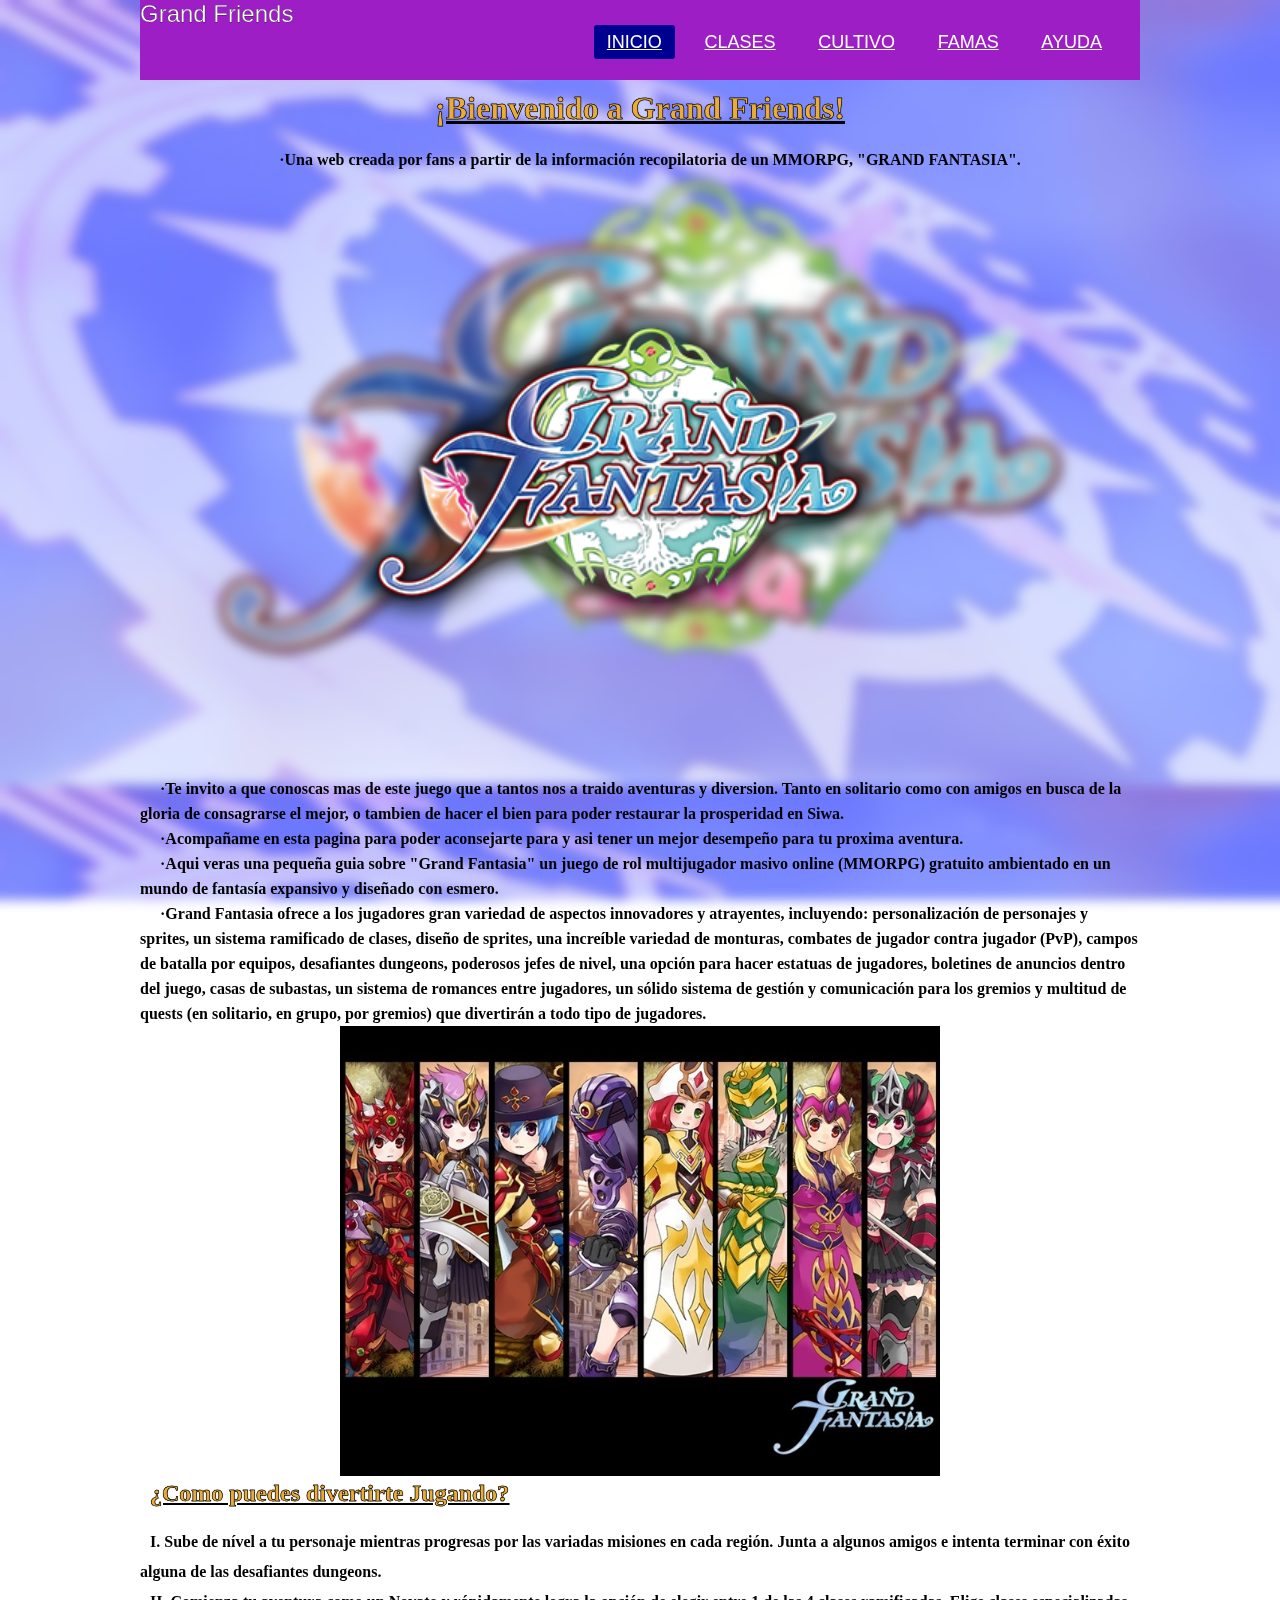
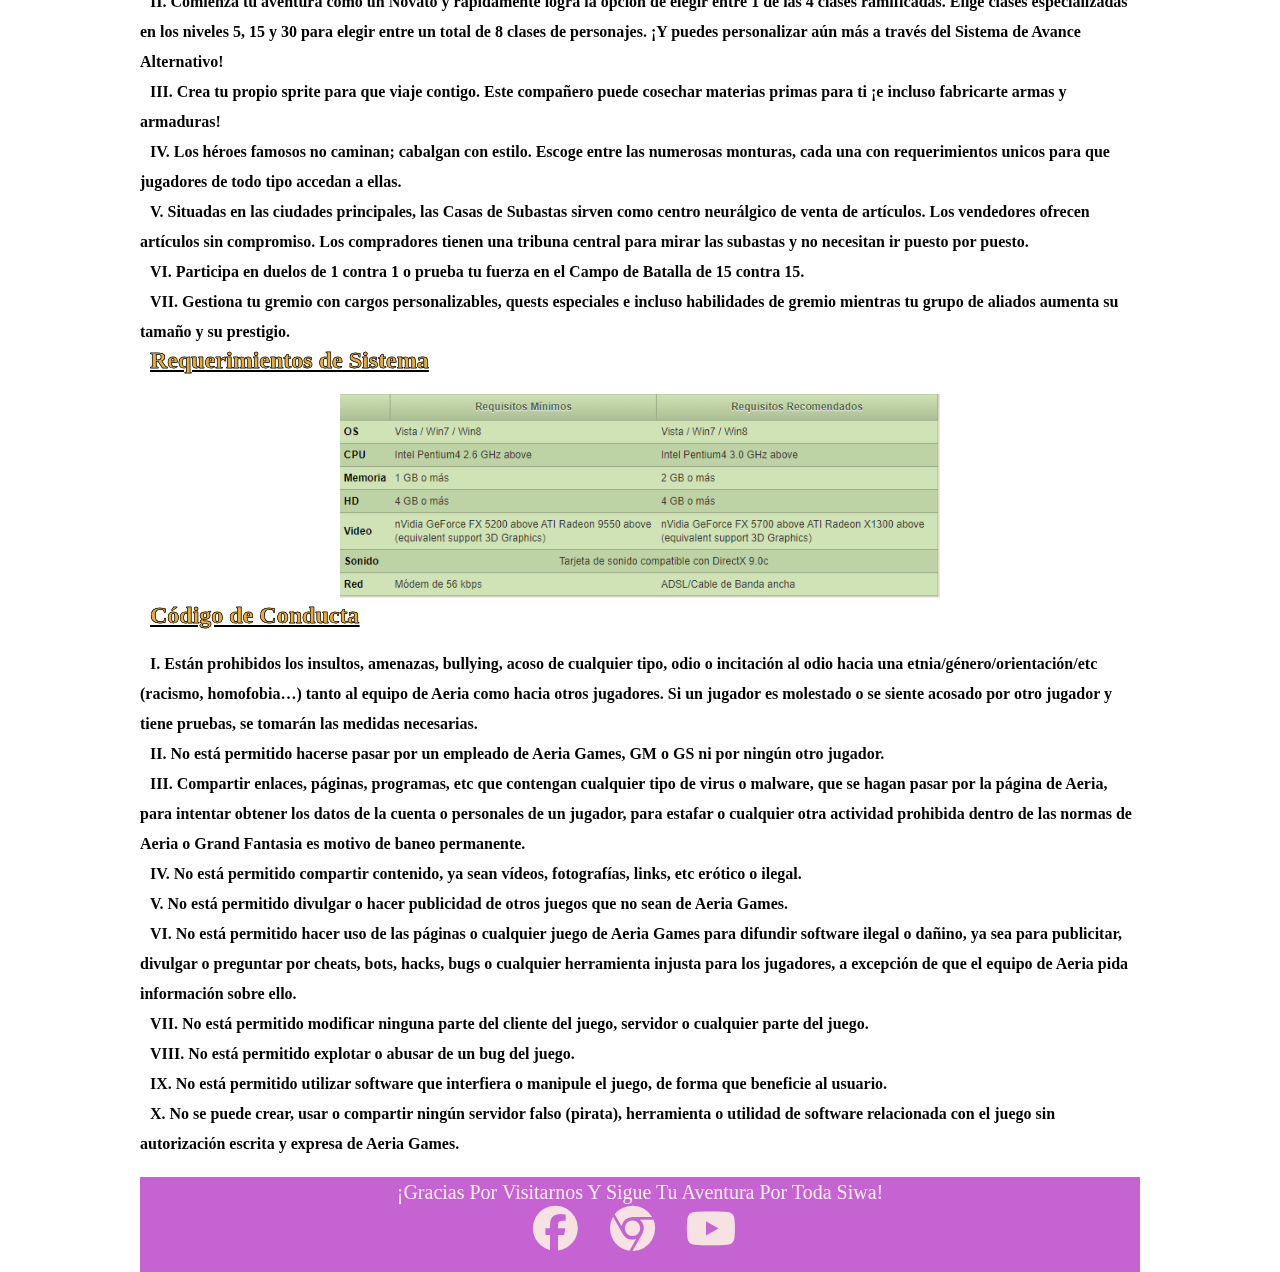
==== index.html @ 7c0e08e9 "Primera repo" ====
<!DOCTYPE html>
<html lang="es">

<head>
    <meta charset="UTF-8">
    <meta http-equiv="X-UA-Compatible" content="IE=edge">
    <meta name="viewport" content="width=device-width, initial-scale=1.0">
    <link rel="stylesheet" href="https://cdnjs.cloudflare.com/ajax/libs/font-awesome/6.2.0/css/all.min.css">
    <link rel="stylesheet" href="style.css">
    <link rel="shortcut icon" href="imagenes/Logo.webp" type="image/x-icon">
    <meta name="viewport" content="width=device-width, initial-scale=1.0">
    <title>Grand Friends</title>
</head>

<body>

    <div class="contenedor">
        <header>
            <div class="logo">Grand Friends</div>

            <nav>
                <input type="checkbox" id="check">
                <label for="check" class="checkbtn">
                    <i class="fas fa-bars"></i>
                </label>
                <ul>
                    <li><a class="active" href="index.html">Inicio</a></li>
                    <li><a href="clases.html">Clases</a></li>
                    <li><a href="cultivo.html">Cultivo</a></li>
                    <li><a href="famas.html">Famas</a></li>
                    <li><a href="ayuda.html">Ayuda</a></li>
                </ul>
            </nav>

            <!-- <nav class="barra">
            <ul>
                <li><a href="index.html">Inicio</a></li>   
                <li><a href="clases.html">Clases</a></li>   
                <li><a href="cultivo.html">Cultivo</a></li>   
                <li><a href="famas.html">Famas</a></li>   
                <li><a href="ayuda.html">Ayuda</a></li>   
            </ul>
        </nav> -->
        </header>
        <h1><u>¡Bienvenido a Grand Friends!</u></h1>

        <p class="texto1" style="font-weight: bold;">·Una web creada por fans a partir de la información recopilatoria
            de un MMORPG, "GRAND FANTASIA".</p>

        <div class="imaghome1">
            <img src="imagenes/Logo.webp" alt="" width="600" height="300">
        </div>

        <p class="texto" style="font-weight: bold;">·Te invito a que conoscas mas de este juego que a tantos nos a
            traido aventuras y diversion. Tanto en solitario como con amigos en busca de la gloria de consagrarse el
            mejor, o tambien de hacer el bien para poder restaurar la prosperidad en Siwa.</p>

        <p class="texto" style="font-weight: bold;">·Acompañame en esta pagina para poder aconsejarte para y asi tener
            un mejor desempeño para tu proxima aventura.</p>

        <p class="texto" style="font-weight: bold;">·Aqui veras una pequeña guia sobre "Grand Fantasia" un juego de rol
            multijugador masivo online (MMORPG) gratuito ambientado en un mundo de fantasía expansivo y diseñado con
            esmero.</p>

        <p class="texto" style="font-weight: bold;">·Grand Fantasia ofrece a los jugadores gran variedad de aspectos
            innovadores y atrayentes, incluyendo: personalización de personajes y sprites, un sistema ramificado de
            clases, diseño de sprites, una increíble variedad de monturas, combates de jugador contra jugador (PvP),
            campos de batalla por equipos, desafiantes dungeons, poderosos jefes de nivel, una opción para hacer
            estatuas de jugadores, boletines de anuncios dentro del juego, casas de subastas, un sistema de romances
            entre jugadores, un sólido sistema de gestión y comunicación para los gremios y multitud de quests (en
            solitario, en grupo, por gremios) que divertirán a todo tipo de jugadores.</p>
        <div class="imaghome1">
            <img src="imagenes/956.jpg" alt="" width="400" height="341">
        </div>

        <h2><u>¿Como puedes divertirte Jugando?</u></h2>

        <ol style="font-weight: bold;">
            <li>Sube de nível a tu personaje mientras progresas por las variadas misiones en cada región. Junta a
                algunos amigos e intenta terminar con éxito alguna de las desafiantes dungeons.</li>

            <li>Comienza tu aventura como un Novato y rápidamente logra la opción de elegir entre 1 de las 4 clases
                ramificadas. Elige clases especializadas en los niveles 5, 15 y 30 para elegir entre un total de 8
                clases de personajes. ¡Y puedes personalizar aún más a través del Sistema de Avance Alternativo!</li>

            <li>Crea tu propio sprite para que viaje contigo. Este compañero puede cosechar materias primas para ti ¡e
                incluso fabricarte armas y armaduras!</li>

            <li>Los héroes famosos no caminan; cabalgan con estilo. Escoge entre las numerosas monturas, cada una con
                requerimientos unicos para que jugadores de todo tipo accedan a ellas.</li>

            <li>Situadas en las ciudades principales, las Casas de Subastas sirven como centro neurálgico de venta de
                artículos. Los vendedores ofrecen artículos sin compromiso. Los compradores tienen una tribuna central
                para mirar las subastas y no necesitan ir puesto por puesto.</li>

            <li>Participa en duelos de 1 contra 1 o prueba tu fuerza en el Campo de Batalla de 15 contra 15.</li>

            <li>Gestiona tu gremio con cargos personalizables, quests especiales e incluso habilidades de gremio
                mientras tu grupo de aliados aumenta su tamaño y su prestigio.</li>

        </ol>

        <h2><u>Requerimientos de Sistema</u></h2>

        <div class="imaghome2">
            <img src="imagenes/Requisitos.PNG" alt="" width="600" height="300">
        </div>

        <h2><u>Código de Conducta</u></h2>
        <ol style="font-weight: bold;">
            <li>Están prohibidos los insultos, amenazas, bullying, acoso de cualquier tipo, odio o incitación al odio
                hacia una etnia/género/orientación/etc (racismo, homofobia…) tanto al equipo de Aeria como hacia otros
                jugadores. Si un jugador es molestado o se siente acosado por otro jugador y tiene pruebas, se tomarán
                las medidas necesarias.</li>

            <li>No está permitido hacerse pasar por un empleado de Aeria Games, GM o GS ni por ningún otro jugador.</li>

            <li>Compartir enlaces, páginas, programas, etc que contengan cualquier tipo de virus o malware, que se hagan
                pasar por la página de Aeria, para intentar obtener los datos de la cuenta o personales de un jugador,
                para estafar o cualquier otra actividad prohibida dentro de las normas de Aeria o Grand Fantasia es
                motivo de baneo permanente.</li>

            <li>No está permitido compartir contenido, ya sean vídeos, fotografías, links, etc erótico o ilegal.</li>

            <li>No está permitido divulgar o hacer publicidad de otros juegos que no sean de Aeria Games.</li>

            <li>No está permitido hacer uso de las páginas o cualquier juego de Aeria Games para difundir software
                ilegal o dañino, ya sea para publicitar, divulgar o preguntar por cheats, bots, hacks, bugs o cualquier
                herramienta injusta para los jugadores, a excepción de que el equipo de Aeria pida información sobre
                ello.</li>

            <li>No está permitido modificar ninguna parte del cliente del juego, servidor o cualquier parte del juego.
            </li>

            <li>No está permitido explotar o abusar de un bug del juego.</li>

            <li>No está permitido utilizar software que interfiera o manipule el juego, de forma que beneficie al
                usuario.</li>

            <li>No se puede crear, usar o compartir ningún servidor falso (pirata), herramienta o utilidad de software
                relacionada con el juego sin autorización escrita y expresa de Aeria Games.</li>

        </ol>

        <br>

        <footer class="footer">
            <p>¡Gracias por visitarnos y sigue tu aventura por toda Siwa!</p>
            <div class="redes">
                <a href="https://www.facebook.com/GrandFantasiaLAT/?ref=nf"><i class="fa-brands fa-facebook"></i></a>
                <a href="https://lat.grandfantasia.aeriagames.com/"><i class="fa-brands fa-chrome"></i></a>
                <a href="https://www.youtube.com/user/AeriaGF"><i class="fa-brands fa-youtube"></i></a>

            </div>
        </footer>
    </div>
</body>

</html>
---- style.css ----
*{
    margin: 0px;
    padding: 0px;
    box-sizing: border-box;
}

body {
    background-image: url("imagenes/BigLogoNewsLetter.jpg"); 
    /* background-color: #d6a843; */
    background-position-x:center;
    background-size: 93.5rem; 
    background-attachment:fixed;
    backdrop-filter: blur(6px);
    
}
/* Modificacion del texto en home */
.texto{
    line-height: 25px;
    text-indent: 20px;
} 
/* ------------ */
/* Modificacion del texto en clases */
.texto1{
    line-height: 25px;
    text-indent: 20px;
    text-align: center;
}
header{
    height: 90px;
    width: 100%;
    /* background-color: rgba(174, 37, 192, 0.719); */
    font-size: 24px;
    font-family: Verdana, Geneva, Tahoma, sans-serif;
    color: white;
    padding: 0px;
    text-transform: capitalize;
}



/* Imagenes para el home */
img {
    width: 100%;
    height: auto;
    }

.imaghome1{
    text-align: center;
    width: 70%;
    max-width: 600px;
    margin: 0 auto;
}
.imaghome2{
    text-align: center;
    width: 96%;
    max-width: 600px;
    margin: 0 auto;
}

/* Imagenes para clases */
.imagclasenovato{
    text-align: center;
    width: 96%;
    max-width: 300px;
    margin: 0 auto;
}

.imagclasenovato1{
    text-align: center;
    width: 96%;
    max-width: 250px;
    margin: 0 auto;
}
/* Imagenes para cultivo */
/* Imagenes para famas*/
/* Imagenes para ayuda */



.logo{
    float: left;
    -webkit-text-stroke: 0.25px black;
    background-image: url(imagenes/Logo.webp);
}

nav{
    background: #9e1ec5;
    height: 80px;
    width: 100%;
    
}
.enlace{
    position: center;
    padding: 80px 50px;
}
.logo{
    height: 40px;
}
nav ul{
    float: right;
    margin-right: 20px;
}
nav ul li{
    display: inline-block;
    line-height: 80px;
    margin: 0 5px;
}
nav ul li a{
    color: #fff;
    font-size: 18px;
    padding: 7px 13px;
    border-radius: 3px;
    text-transform: uppercase;
}
li a.active, li a:hover{
    background: #000090;
    transition: .5s;
}
.checkbtn{
    font-size: 30px;
    color: #fff;
    float: right;
    line-height: 80px;
    margin-right: 40px;
    cursor: pointer;
    display: none;
}
#check{
    display: none;
}
section{
    background: url(fondo.jpg) no-repeat;
    background-size: cover;
    background-position: center center;
    height: calc(100vh - 80px);
}

@media (max-width: 952px){
    .enlace{
        padding-left: 20px;
    }
    nav ul li a{
        font-size: 16px;
    }
}

@media (max-width: 858px){
    .checkbtn{
        display: block;
    }
    ul{
        position: fixed;
        width: 100%;
        height: 100vh;
        background: #9e1ec5;
        top: 80px;
        left: -100%;
        text-align: center;
        transition: all .5s;
    }
    nav ul li{
        display: block;
        margin: 50px 0;
        line-height: 30px;
    }
    nav ul li a{
        font-size: 20px;
    }
    li a:hover, li a.active{
        background: none;
        color: rgb(249, 253, 0);
    }
    #check:checked ~ ul{
        left:0;
    }
}

/* .logo span{
    color: rgb(0, 0, 0);
}

.barra{
    float: right;
}

.barra ul{
    list-style: none;
    margin: 0;
    padding: 0;
}
.barra ul li{
    display: inline ;
}
.barra ul li a{
    text-decoration: none;
    
    padding: 10px;
}

.barra a:hover{
background-color: rgb(224, 208, 208); */
    

/* Modificacion de ol en home */
ol{
    list-style-type: upper-roman;
    list-style-position: inside;
    text-indent: 10px;
    color: rgb(3, 3, 3);
    line-height: 30px;
    
}
/* modificacion de ol en clases */
.clases{
    text-align: center;
    list-style-type: square;
    list-style-position: inside;
    text-indent: 10px;
    color: rgb(3, 3, 3);
    line-height: 30px;
    
}
/* ---------------- */
/* Modificacion ul en clases */

/* --------------------- */

h1{
    color: rgb(233, 172, 59);
    text-shadow: 0 0 1px rgb(7, 1, 1);
    margin-bottom: 20px;
    text-align: center;
    -webkit-text-stroke: 0.5px black;
}

h2{
    color: rgb(233, 172, 59);
    text-shadow: 0 0 1px rgb(7, 1, 1);
    margin-bottom: 20px;
    -webkit-text-stroke: 0.5px black;
    text-indent: 10px;
}
/* H2 clase */
.h2clase{
    color: rgb(233, 172, 59);
    text-shadow: 0 0 1px rgb(7, 1, 1);
    margin-bottom: 20px;
    -webkit-text-stroke: 0.5px black;
    text-indent: 10px;
    text-align: center;
}
h3{
    color: rgb(236, 0, 0);
    text-shadow: 0 0 1px rgb(7, 1, 1);
    margin-bottom: 10px;
    -webkit-text-stroke: 0.5px black;
    text-indent: 10px;
    text-align: center;
}


.footer {
    background-color: rgba(174, 37, 192, 0.719);
    text-align: center;
    font-size: 20px;
    text-transform:capitalize;
    padding: 4px;
    bottom: 0;
    width: 100%;
    height: 95px;
    color: rgb(255, 238, 238);
    position:relative;
    clear: both;
    left: 0%;   
}  

.redes{
    font-size: 45px;
    letter-spacing: 10px;

}

.redes a{
    color: rgb(247, 226, 226);
}

.redes a:hover{
    color: rgb(46, 1, 1);
    text-shadow: 0 0 5px rgb(0, 0, 0);
}

.contenedor {
    width: 80%;
    max-width: 1000px;
    margin: 0 auto;
    overflow: hidden;
}
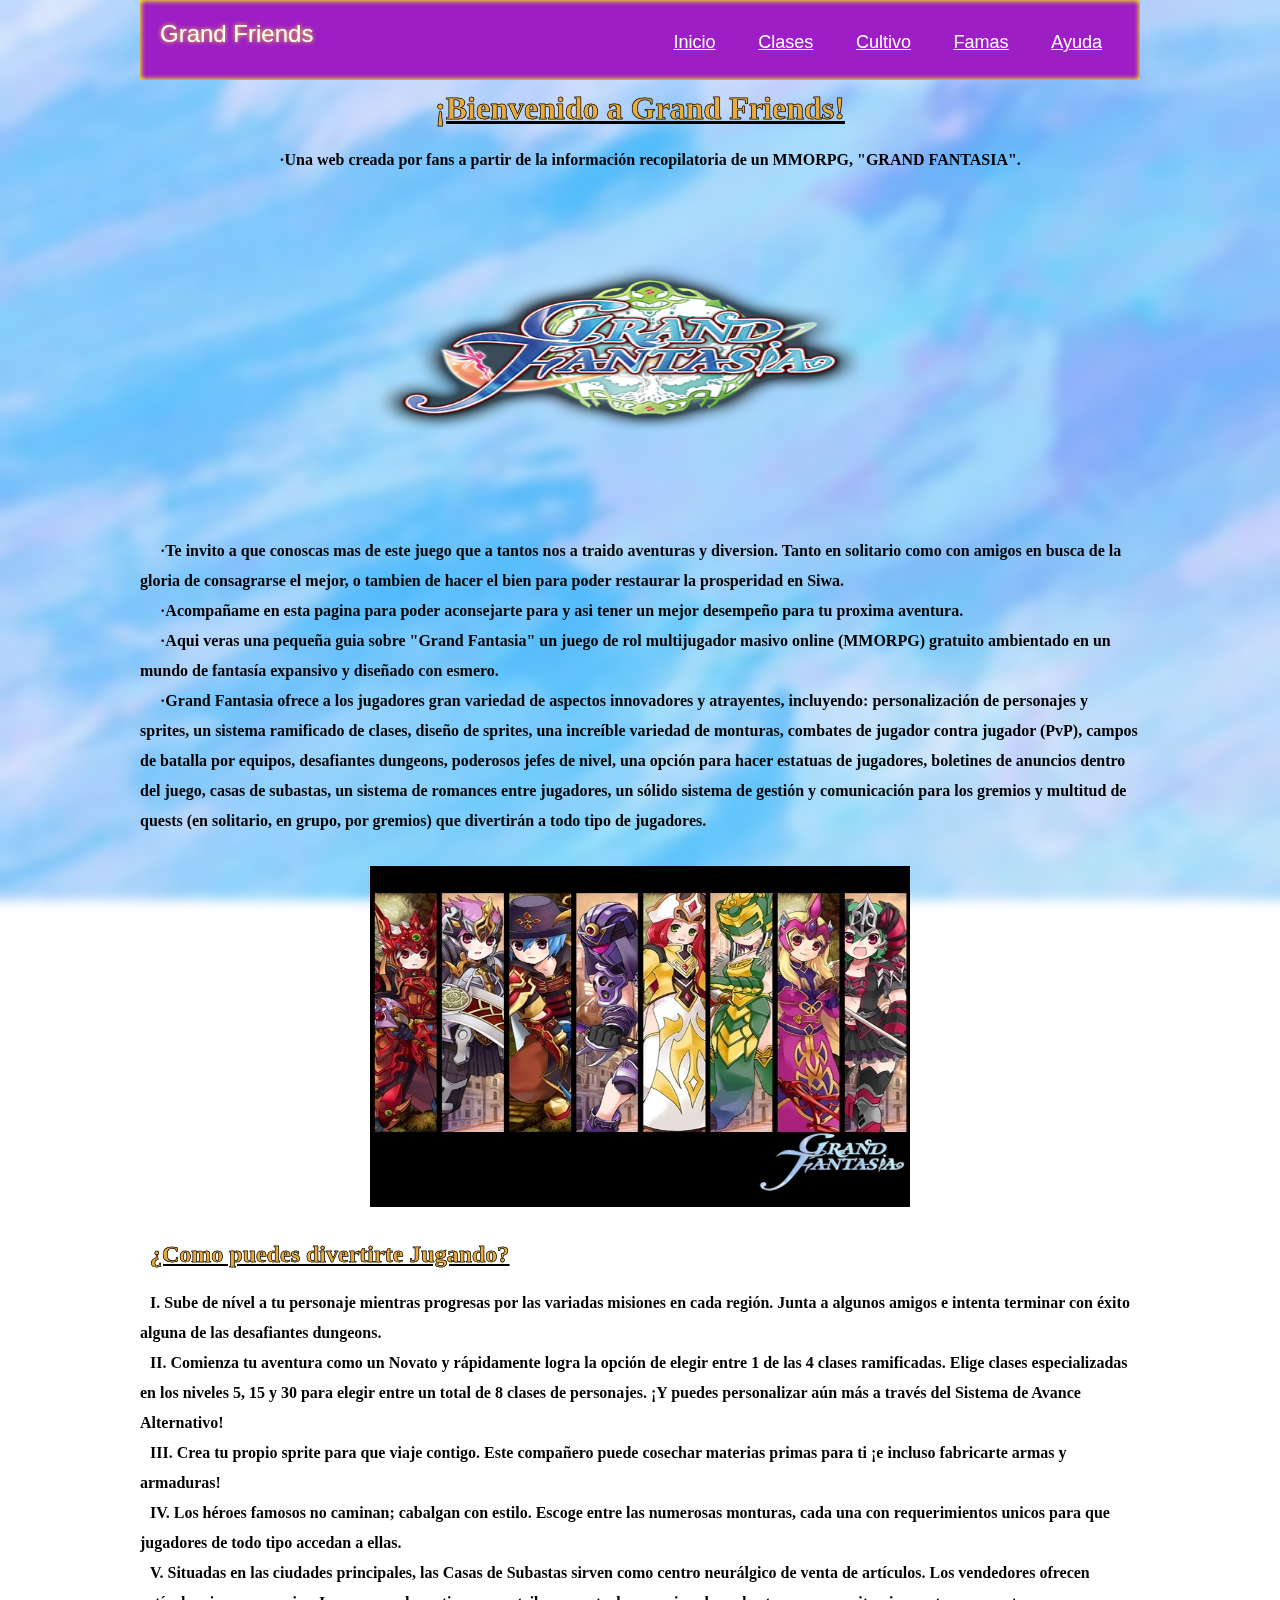
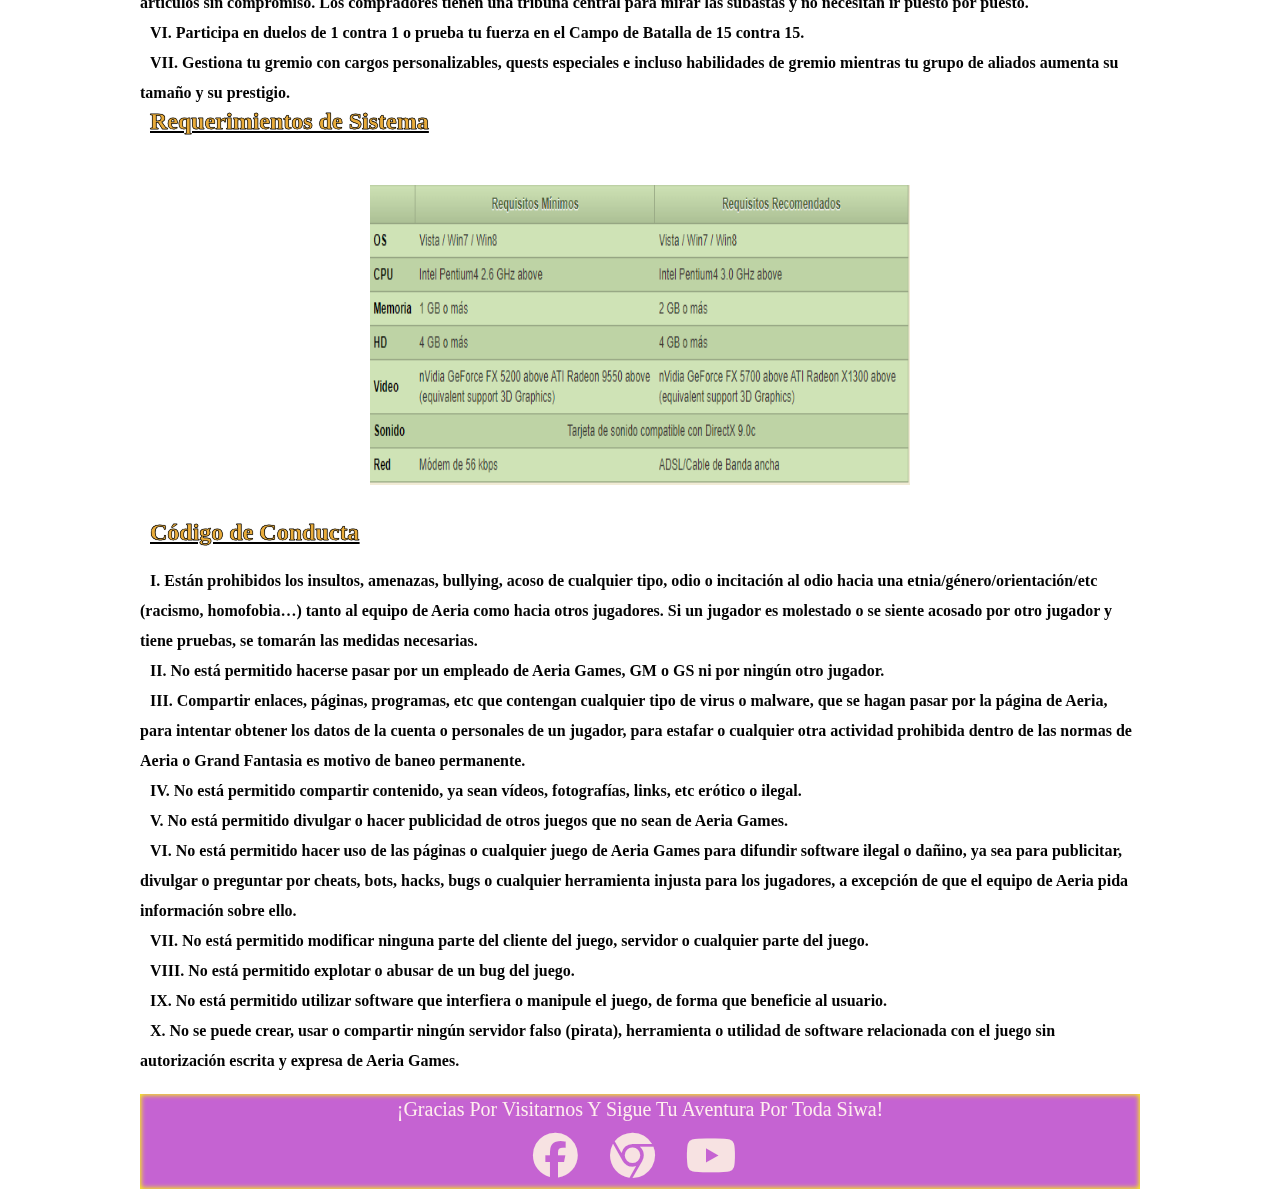
==== commit 879166ba: "Segunda entrega proyecto Final" ====
--- a/index.html
+++ b/index.html
@@ -5,10 +5,15 @@
     <meta charset="UTF-8">
     <meta http-equiv="X-UA-Compatible" content="IE=edge">
     <meta name="viewport" content="width=device-width, initial-scale=1.0">
+    <link
+    rel="stylesheet"
+    href="https://cdnjs.cloudflare.com/ajax/libs/animate.css/4.1.1/animate.min.css"
+    />
     <link rel="stylesheet" href="https://cdnjs.cloudflare.com/ajax/libs/font-awesome/6.2.0/css/all.min.css">
     <link rel="stylesheet" href="style.css">
     <link rel="shortcut icon" href="imagenes/Logo.webp" type="image/x-icon">
     <meta name="viewport" content="width=device-width, initial-scale=1.0">
+    
     <title>Grand Friends</title>
 </head>
 
@@ -24,7 +29,7 @@
                     <i class="fas fa-bars"></i>
                 </label>
                 <ul>
-                    <li><a class="active" href="index.html">Inicio</a></li>
+                    <li><a href="index.html">Inicio</a></li>
                     <li><a href="clases.html">Clases</a></li>
                     <li><a href="cultivo.html">Cultivo</a></li>
                     <li><a href="famas.html">Famas</a></li>
@@ -32,23 +37,14 @@
                 </ul>
             </nav>
 
-            <!-- <nav class="barra">
-            <ul>
-                <li><a href="index.html">Inicio</a></li>   
-                <li><a href="clases.html">Clases</a></li>   
-                <li><a href="cultivo.html">Cultivo</a></li>   
-                <li><a href="famas.html">Famas</a></li>   
-                <li><a href="ayuda.html">Ayuda</a></li>   
-            </ul>
-        </nav> -->
         </header>
-        <h1><u>¡Bienvenido a Grand Friends!</u></h1>
+        <h1 class="animate__heartBeat infinite delay" ><u>¡Bienvenido a Grand Friends!</u></h1>
 
         <p class="texto1" style="font-weight: bold;">·Una web creada por fans a partir de la información recopilatoria
             de un MMORPG, "GRAND FANTASIA".</p>
 
         <div class="imaghome1">
-            <img src="imagenes/Logo.webp" alt="" width="600" height="300">
+            <img src="imagenes/Logo.webp" alt="" width="500" height="300">
         </div>
 
         <p class="texto" style="font-weight: bold;">·Te invito a que conoscas mas de este juego que a tantos nos a
@@ -70,7 +66,7 @@
             entre jugadores, un sólido sistema de gestión y comunicación para los gremios y multitud de quests (en
             solitario, en grupo, por gremios) que divertirán a todo tipo de jugadores.</p>
         <div class="imaghome1">
-            <img src="imagenes/956.jpg" alt="" width="400" height="341">
+            <img src="imagenes/956.jpg" alt="" width="400"  height="341">
         </div>
 
         <h2><u>¿Como puedes divertirte Jugando?</u></h2>
--- a/style.css
+++ b/style.css
@@ -4,9 +4,14 @@
     box-sizing: border-box;
 }
 
+.logo{
+    height: 10px;
+    list-style: 20px;
+    padding: 20px;
+    text-shadow: 0 0 4px yellow;
+}
 body {
-    background-image: url("imagenes/BigLogoNewsLetter.jpg"); 
-    /* background-color: #d6a843; */
+    background-image: url(imagenes/fondo.jpg);
     background-position-x:center;
     background-size: 93.5rem; 
     background-attachment:fixed;
@@ -15,7 +20,7 @@
 }
 /* Modificacion del texto en home */
 .texto{
-    line-height: 25px;
+    line-height: 30px;
     text-indent: 20px;
 } 
 /* ------------ */
@@ -25,6 +30,9 @@
     text-indent: 20px;
     text-align: center;
 }
+
+
+
 header{
     height: 90px;
     width: 100%;
@@ -36,25 +44,28 @@
     text-transform: capitalize;
 }
 
-
-
 /* Imagenes para el home */
 img {
     width: 100%;
-    height: auto;
+    height: 100;
     }
 
 .imaghome1{
+    
     text-align: center;
     width: 70%;
     max-width: 600px;
     margin: 0 auto;
+    padding: 30px;
 }
 .imaghome2{
     text-align: center;
     width: 96%;
     max-width: 600px;
     margin: 0 auto;
+    padding: 30px;
+    
+    
 }
 
 /* Imagenes para clases */
@@ -71,15 +82,31 @@
     max-width: 250px;
     margin: 0 auto;
 }
+
 /* Imagenes para cultivo */
+.imagclultivo1{
+    text-align: center;
+    max-width: 400px;
+    margin: auto;
+    padding: 30px;
+}
+.imagstats{
+    max-width: 500px;
+    text-align: center;
+    margin: auto;
+    padding: 30px;
+}
+
+
+
 /* Imagenes para famas*/
+
+
 /* Imagenes para ayuda */
-
 
 
 .logo{
     float: left;
-    -webkit-text-stroke: 0.25px black;
     background-image: url(imagenes/Logo.webp);
 }
 
@@ -87,6 +114,7 @@
     background: #9e1ec5;
     height: 80px;
     width: 100%;
+    box-shadow:inset 0 0 5px 1px yellow
     
 }
 .enlace{
@@ -110,7 +138,8 @@
     font-size: 18px;
     padding: 7px 13px;
     border-radius: 3px;
-    text-transform: uppercase;
+    
+
 }
 li a.active, li a:hover{
     background: #000090;
@@ -135,16 +164,109 @@
     height: calc(100vh - 80px);
 }
 
-@media (max-width: 952px){
-    .enlace{
-        padding-left: 20px;
-    }
-    nav ul li a{
-        font-size: 16px;
-    }
-}
-
-@media (max-width: 858px){
+
+
+/* Modificacion de ol en home */
+ol{
+    list-style-type: upper-roman;
+    list-style-position: inside;
+    text-indent: 10px;
+    color: rgb(3, 3, 3);
+    line-height: 30px;
+    
+}
+/* modificacion de ol en clases */
+.clases{
+    text-align: center;
+    list-style-type: square;
+    list-style-position: inside;
+    text-indent: 10px;
+    color: rgb(3, 3, 3);
+    line-height: 30px;
+    
+}
+/* ---------------- */
+
+/* Modificacion ul en clases */
+
+/* --------------------- */
+
+h1{
+    color: rgb(233, 172, 59);
+    text-shadow: 0 0 1px rgb(7, 1, 1);
+    margin-bottom: 20px;
+    text-align: center;
+    -webkit-text-stroke: 0.5px black;
+}
+
+h2{
+    color: rgb(233, 172, 59);
+    text-shadow: 0 0 1px rgb(7, 1, 1);
+    margin-bottom: 20px;
+    -webkit-text-stroke: 0.5px black;
+    text-indent: 10px;
+    
+}
+/* H2 clase */
+.h2clase{
+    color: rgb(233, 172, 59);
+    text-shadow: 0 0 1px rgb(7, 1, 1);
+    margin-bottom: 20px;
+    -webkit-text-stroke: 0.5px black;
+    text-indent: 10px;
+    text-align: center;
+}
+h3{
+    color: rgb(236, 0, 0);
+    text-shadow: 0 0 1px rgb(7, 1, 1);
+    margin-bottom: 10px;
+    -webkit-text-stroke: 0.5px black;
+    text-indent: 10px;
+    text-align: center;
+}
+
+
+.footer {
+    background-color: rgba(174, 37, 192, 0.719);
+    text-align: center;
+    font-size: 20px;
+    text-transform:capitalize;
+    padding: 4px;
+    bottom: 0;
+    width: 100%;
+    height: 95px;
+    color: rgb(255, 238, 238);
+    position:relative;
+    clear: both;
+    left: 0%; 
+    box-shadow:inset 0 0 5px 1px yellow  
+}  
+
+.redes{
+    font-size: 45px;
+    letter-spacing: 10px;
+    padding: 10px;
+
+}
+
+.redes a{
+    color: rgb(247, 226, 226);
+}
+
+.redes a:hover{
+    color: rgb(46, 1, 1);
+    text-shadow: 0 0 5px rgb(0, 0, 0);
+}
+
+.contenedor {
+    width: 80%;
+    max-width: 1000px;
+    margin: 0 auto;
+    overflow: hidden;
+} 
+
+
+@media screen and (max-width: 480px){
     .checkbtn{
         display: block;
     }
@@ -168,131 +290,85 @@
     }
     li a:hover, li a.active{
         background: none;
-        color: rgb(249, 253, 0);
+        color: rgb(255, 1, 1);
     }
     #check:checked ~ ul{
         left:0;
     }
-}
-
-/* .logo span{
-    color: rgb(0, 0, 0);
-}
-
-.barra{
-    float: right;
-}
-
-.barra ul{
-    list-style: none;
-    margin: 0;
-    padding: 0;
-}
-.barra ul li{
-    display: inline ;
-}
-.barra ul li a{
-    text-decoration: none;
-    
-    padding: 10px;
-}
-
-.barra a:hover{
-background-color: rgb(224, 208, 208); */
-    
-
-/* Modificacion de ol en home */
-ol{
-    list-style-type: upper-roman;
-    list-style-position: inside;
-    text-indent: 10px;
-    color: rgb(3, 3, 3);
-    line-height: 30px;
-    
-}
-/* modificacion de ol en clases */
-.clases{
-    text-align: center;
-    list-style-type: square;
-    list-style-position: inside;
-    text-indent: 10px;
-    color: rgb(3, 3, 3);
-    line-height: 30px;
-    
-}
-/* ---------------- */
-/* Modificacion ul en clases */
-
-/* --------------------- */
-
-h1{
-    color: rgb(233, 172, 59);
-    text-shadow: 0 0 1px rgb(7, 1, 1);
-    margin-bottom: 20px;
-    text-align: center;
-    -webkit-text-stroke: 0.5px black;
-}
-
-h2{
-    color: rgb(233, 172, 59);
-    text-shadow: 0 0 1px rgb(7, 1, 1);
-    margin-bottom: 20px;
-    -webkit-text-stroke: 0.5px black;
-    text-indent: 10px;
-}
-/* H2 clase */
-.h2clase{
-    color: rgb(233, 172, 59);
-    text-shadow: 0 0 1px rgb(7, 1, 1);
-    margin-bottom: 20px;
-    -webkit-text-stroke: 0.5px black;
-    text-indent: 10px;
-    text-align: center;
-}
-h3{
-    color: rgb(236, 0, 0);
-    text-shadow: 0 0 1px rgb(7, 1, 1);
-    margin-bottom: 10px;
-    -webkit-text-stroke: 0.5px black;
-    text-indent: 10px;
-    text-align: center;
-}
-
-
-.footer {
-    background-color: rgba(174, 37, 192, 0.719);
-    text-align: center;
-    font-size: 20px;
-    text-transform:capitalize;
-    padding: 4px;
-    bottom: 0;
-    width: 100%;
-    height: 95px;
-    color: rgb(255, 238, 238);
-    position:relative;
-    clear: both;
-    left: 0%;   
-}  
-
-.redes{
-    font-size: 45px;
-    letter-spacing: 10px;
-
-}
-
-.redes a{
-    color: rgb(247, 226, 226);
-}
-
-.redes a:hover{
-    color: rgb(46, 1, 1);
-    text-shadow: 0 0 5px rgb(0, 0, 0);
-}
-
-.contenedor {
-    width: 80%;
-    max-width: 1000px;
-    margin: 0 auto;
-    overflow: hidden;
-} 
-
+    .enlace{
+        padding-left: 20px;
+    }
+    .imagclasenovato1{
+        height: 320px;
+        width: 500px;
+    }
+    .imagclultivo1{
+        
+        height: auto;
+        width: 300px;
+    }
+    .imagstats{
+        width: 340px;
+        text-align: left;
+    }
+
+    .imaghome1{
+        width: 300px;
+        
+    }
+    .imaghome2{
+        width: 300%;
+        /* background-image: url(imagenes/requisitos\ 2.PNG); */
+    }
+    .footer {
+        font-size: 15px;
+    }    
+
+    .redes{
+        font-size: 40px;
+        letter-spacing: 10px;
+        padding: 10px;
+    
+    }
+}
+
+
+@media (max-width: 952px){
+    .enlace{
+        padding-left: 20px;
+    }
+    nav ul li a{
+        font-size: 16px;
+    }
+}
+
+@media (max-width: 858px){
+    .checkbtn{
+        display: block;
+    }
+    ul{
+        position: fixed;
+        width: 100%;
+        height: 100vh;
+        background: #9e1ec5;
+        top: 80px;
+        left: -100%;
+        text-align: center;
+        transition: all .5s;
+    }
+    nav ul li{
+        display: block;
+        margin: 50px 0;
+        line-height: 30px;
+    }
+    nav ul li a{
+        font-size: 20px;
+    }
+    li a:hover, li a.active{
+        background: none;
+        color: rgb(253, 0, 0);
+    }
+    #check:checked ~ ul{
+        left:0;
+    }
+}